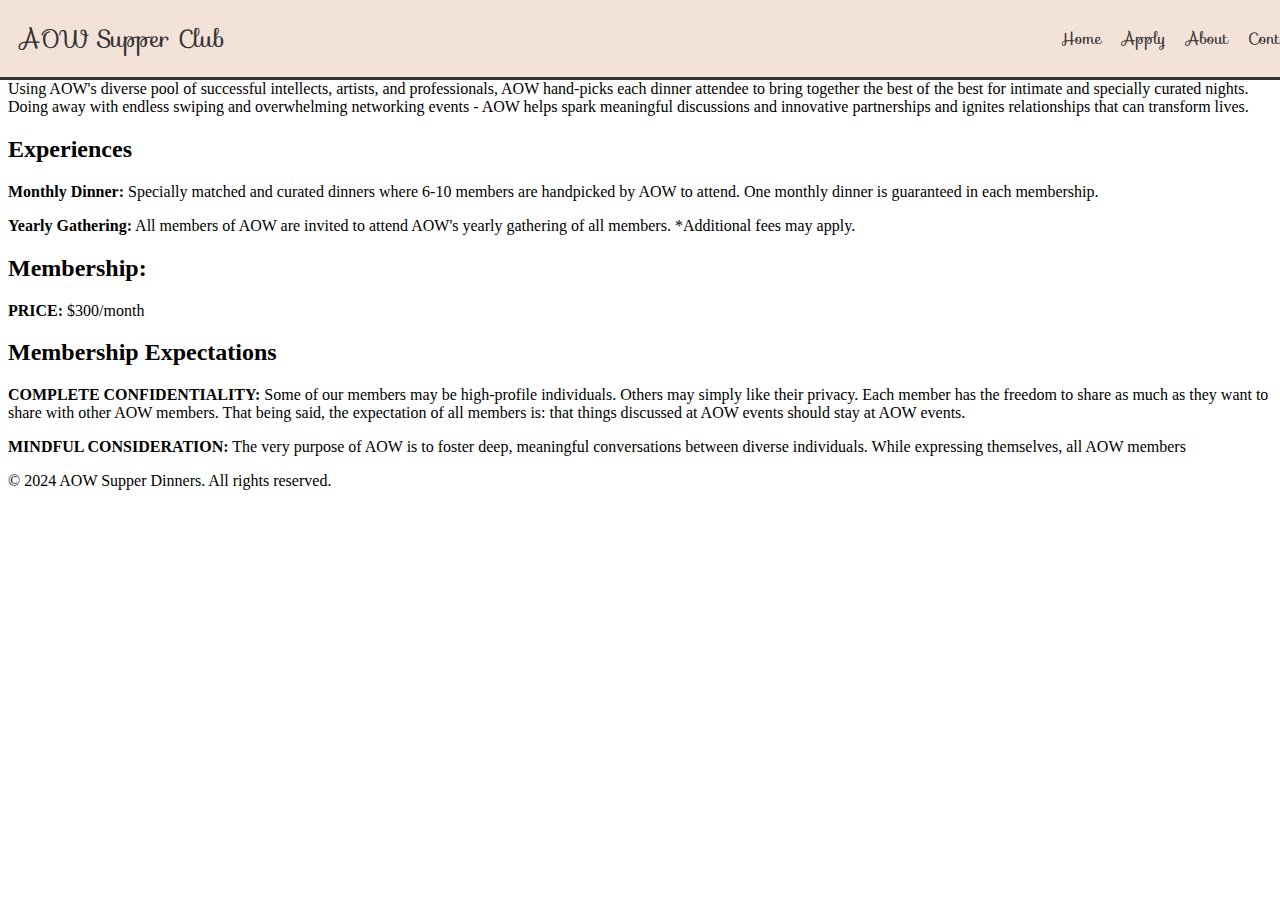
==== about.html @ 615645c2 "Update about.html" ====
<!-- File: apply.html -->
<!DOCTYPE html>
<html lang="en">
<head>
    <meta charset="UTF-8">
    <meta name="viewport" content="width=device-width, initial-scale=1.0">
    <link rel="stylesheet" href="aboutStyle.css">
    <link rel="stylesheet" href="header.css">
    <title>Application Form</title>
    <style>
    </style>
</head>
<body>
    <nav class="navbar">
        <div class="logo">AOW Supper Club</div>
        <div class="menu-button">
            <div class="hamburger-menu"></div>
        </div>
        <ul class="nav-list">
            <li class="nav-item"><a href="index.html">Home</a></li>
            <li class="nav-item"><a href="apply.html">Apply</a></li>
            <li class="nav-item"><a href="#">About</a></li>
            <li class="nav-item"><a href="contact.html">Contact</a></li>
        </ul>
    </nav>
    <main>
    <div class="container">
        <h1>About AOW Supper Club</h1>
        
            <section>
                <h2></h2>
                <p>Using AOW's diverse pool of successful intellects, artists, and professionals, AOW hand-picks each dinner attendee to bring together the best of the best for intimate and specially curated nights. Doing away with endless swiping and overwhelming networking events - AOW helps spark meaningful discussions and innovative partnerships and ignites relationships that can transform lives.</p>
    
                <h2>Experiences</h2>
                <p><strong>Monthly Dinner:</strong> Specially matched and curated dinners where 6-10 members are handpicked by AOW to attend. One monthly dinner is guaranteed in each membership.</p>
                <p><strong>Yearly Gathering:</strong> All members of AOW are invited to attend AOW's yearly gathering of all members. *Additional fees may apply.</p>
    
                <h2>Membership:</h2>
                <p><strong>PRICE:</strong> $300/month</p>
    
                <h2>Membership Expectations</h2>
                <p><strong>COMPLETE CONFIDENTIALITY:</strong> Some of our members may be high-profile individuals. Others may simply like their privacy. Each member has the freedom to share as much as they want to share with other AOW members. That being said, the expectation of all members is: that things discussed at AOW events should stay at AOW events.</p>
                <p><strong>MINDFUL CONSIDERATION:</strong> The very purpose of AOW is to foster deep, meaningful conversations between diverse individuals. While expressing themselves, all AOW members </p>
            </section>
    </main>
        <footer class="footerAbout"> 
            <p>&copy; 2024 AOW Supper Dinners. All rights reserved.</p>
        </footer>
    </div>
    <script src="script.js"></script>
</body>
</html>
---- header.css ----
@import url('https://fonts.googleapis.com/css2?family=Sofia&display=swap');
@import url('https://fonts.googleapis.com/css2?family=Poppins:ital,wght@0,200;0,400;0,600;0,700;1,200;1,300;1,600&family=Sofia&display=swap');

.navbar {
    display: flex;
    justify-content: space-between;
    align-items: center;
    background-color: #f3e2d8; 
    padding: 10px 20px;
    position: fixed;
    width: 100%;
    top: 0;
    left: 0;
    z-index: 1000;
    border-bottom: 3px solid #333;
}

.logo {
    font-size: 1.5em;
    font-weight: bold;
    font-family: "Sofia", cursive;
    font-weight: 400;
    font-style: normal;
    color: #333;
}

.nav-list {
    list-style: none;
    display: flex;
}

.nav-item {
    margin-left: 20px;
}

.nav-item a {
    text-decoration: none;
    color: #333;
    font-size: 1em;
    font-family: "Sofia", cursive;
    font-weight: 400;
    font-style: normal;
}

.nav-item a:hover {
    color: #797979;
}

@media (max-width: 768px) {
    .menu-button {
        position: relative;
        display: flex;
        justify-content: flex-end;
        align-items: center;
        width: 30px;
        height: 30px;
        cursor: pointer;
        transition: all .5s ease-in-out;
        border-radius: 4px;
    }
    .hamburger-menu {
        width: 30px;
        height: 3px;
        background: #333;
        border-radius: 5px;
        transition: all .5s ease-in-out;
    }
    .hamburger-menu::before,
    .hamburger-menu::after {
        content: '';
        position: absolute;
        width: 30px;
        height: 3px;
        background: #333;
        transition: all .5s ease-in-out;
        border-radius: 4px;
    }

    .hamburger-menu::before {
        transform: translateY(-10px);
    }

    .hamburger-menu::after {
        transform: translateY(10px);
    }

    .menu-button.open .hamburger-menu {
        transform: translateX(-50px);
        background: transparent;
        box-shadow: none;
    } 

    .menu-button.open .hamburger-menu::before {
        transform: rotate(45deg) translate(35px, -35px);
    }

    .menu-button.open .hamburger-menu::after {
        transform: rotate(-45deg) translate(35px, 35px);
    }

    .nav-list {
        position: fixed;
        right: 0;
        top: 60px;
        background-color: #f4e1d2;
        width: 100%;
        height: 80vh;
        flex-direction: column;
        align-items: center;
        justify-content: center;
        display: none;
        opacity: 0;
        transition: opacity 1s ease-in-out;
    }

    .nav-list.active {
        display: flex;
        opacity: 1;
        animation: fadeIn 1s ease-in-out forwards;
    }

    .nav-list.fade-out {
        display: flex;
        opacity: 0;
        animation: fadeOut 1s ease-in-out forwards;
    }

    .nav-item {
        margin: 20px 0;
    }

    .menu-button {
        display: flex;
    }
}
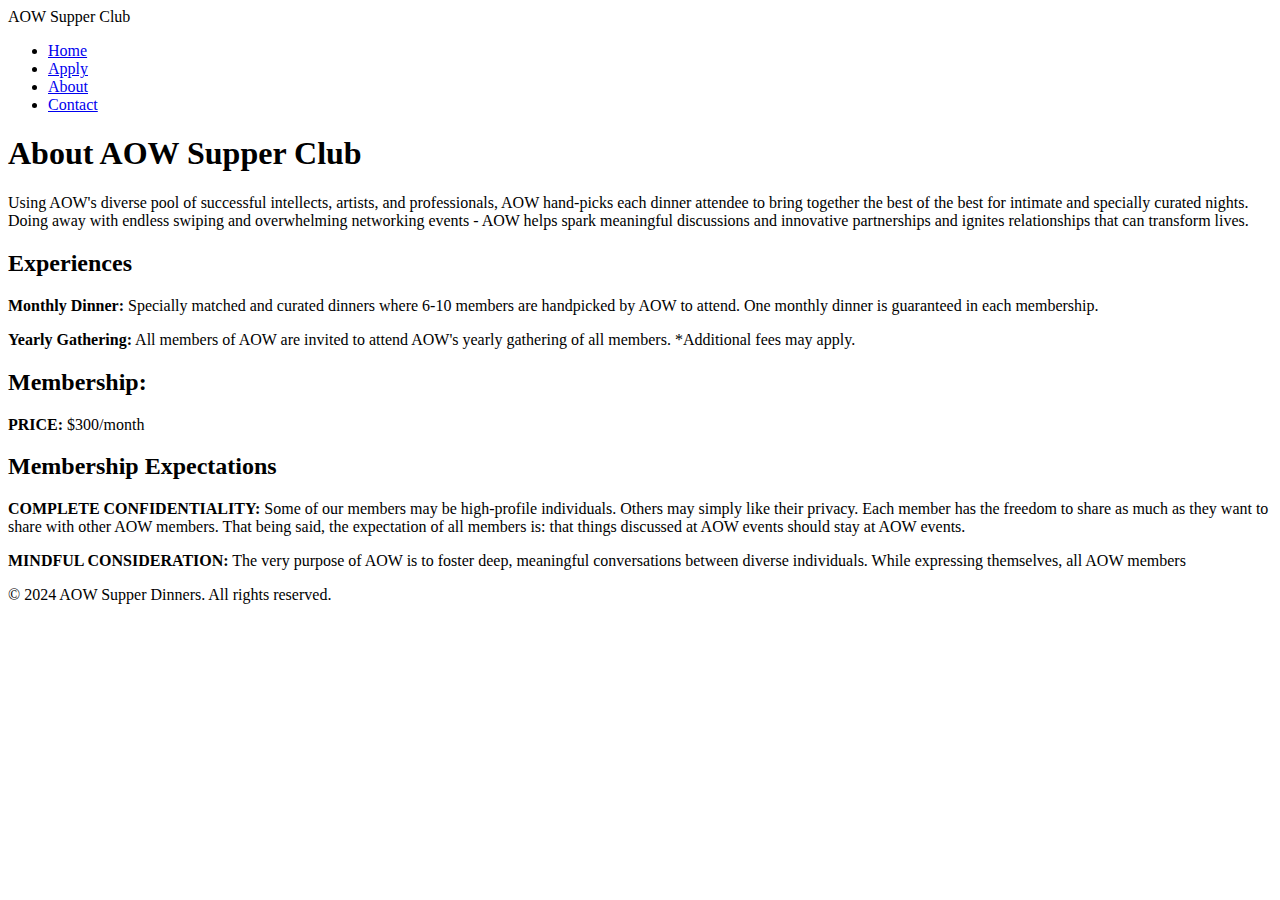
==== commit 664465d6: "Merge branch 'main' of https://github.com/LazaKoj/Web" ====
--- a/about.html
+++ b/about.html
@@ -4,8 +4,8 @@
 <head>
     <meta charset="UTF-8">
     <meta name="viewport" content="width=device-width, initial-scale=1.0">
-    <link rel="stylesheet" href="aboutStyle.css">
-    <link rel="stylesheet" href="header.css">
+    <link rel="stylesheet" href="Styles/aboutStyle.css">
+    <link rel="stylesheet" href="Styles/header.css">
     <title>Application Form</title>
     <style>
     </style>
@@ -47,6 +47,6 @@
             <p>&copy; 2024 AOW Supper Dinners. All rights reserved.</p>
         </footer>
     </div>
-    <script src="script.js"></script>
+    <script src="Scripts/script.js"></script>
 </body>
 </html>
